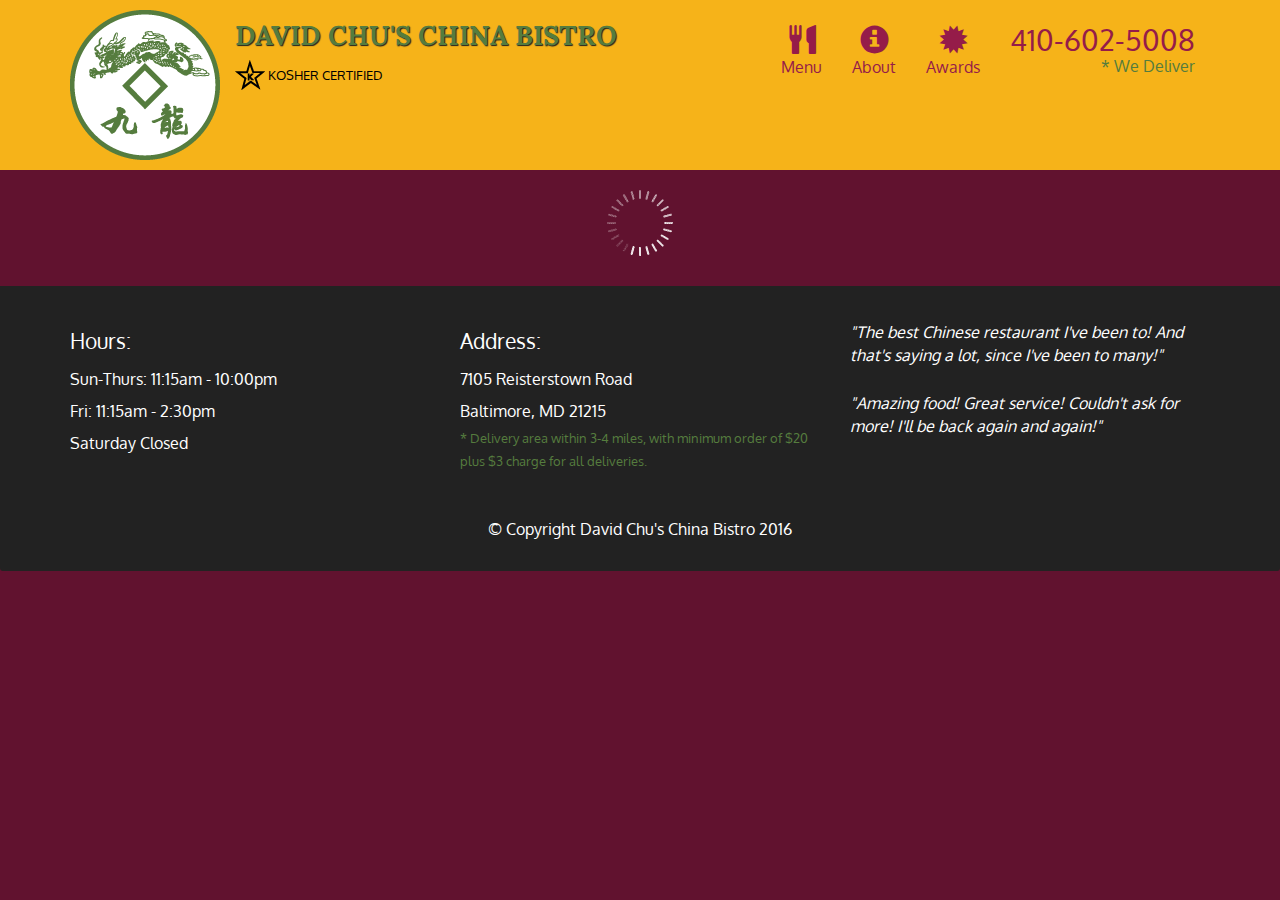
==== module-5/index.html @ 57e99f76 "module 5" ====
<!doctype html>
<html lang="en">
  <head>
    <meta charset="utf-8">
    <meta http-equiv="X-UA-Compatible" content="IE=edge">
    <meta name="viewport" content="width=device-width, initial-scale=1">
    <title>David Chu's China Bistro</title>
    <link rel="stylesheet" href="css/bootstrap.min.css">
    <link rel="stylesheet" href="css/styles.css">
    <link href='https://fonts.googleapis.com/css?family=Oxygen:400,300,700' rel='stylesheet' type='text/css'>
    <link href='https://fonts.googleapis.com/css?family=Lora' rel='stylesheet' type='text/css'>
  </head>
<body>
  <header>
    <nav id="header-nav" class="navbar navbar-default">
      <div class="container">
        <div class="navbar-header">
          <a href="index.html" class="pull-left visible-md visible-lg">
            <div id="logo-img" alt="Logo image"></div>
          </a>

          <div class="navbar-brand">
            <a href="index.html"><h1>David Chu's China Bistro</h1></a>
            <p>
              <img src="images/star-k-logo.png" alt="Kosher certification">
              <span>Kosher Certified</span>
            </p>
          </div>

          <button id="navbarToggle" type="button" class="navbar-toggle collapsed" data-toggle="collapse" data-target="#collapsable-nav" aria-expanded="false">
            <span class="sr-only">Toggle navigation</span>
            <span class="icon-bar"></span>
            <span class="icon-bar"></span>
            <span class="icon-bar"></span>
          </button>
        </div>
        
        <div id="collapsable-nav" class="collapse navbar-collapse">
           <ul id="nav-list" class="nav navbar-nav navbar-right">
            <li id="navHomeButton" class="visible-xs active">
              <a href="index.html">
                <span class="glyphicon glyphicon-home"></span> Home</a>
            </li>
            <li id="navMenuButton">
              <a href="#" onclick="$dc.loadMenuCategories();">
                <span class="glyphicon glyphicon-cutlery"></span><br class="hidden-xs"> Menu</a>
            </li>
            <li>
              <a href="#">
                <span class="glyphicon glyphicon-info-sign"></span><br class="hidden-xs"> About</a>
            </li>
            <li>
              <a href="#">
                <span class="glyphicon glyphicon-certificate"></span><br class="hidden-xs"> Awards</a>
            </li>
            <li id="phone" class="hidden-xs">
              <a href="tel:410-602-5008">
                <span>410-602-5008</span></a><div>* We Deliver</div>
            </li>
          </ul><!-- #nav-list -->
        </div><!-- .collapse .navbar-collapse -->
      </div><!-- .container -->
    </nav><!-- #header-nav -->
  </header>

  <div id="call-btn" class="visible-xs">
    <a class="btn" href="tel:410-602-5008">
    <span class="glyphicon glyphicon-earphone"></span>
    410-602-5008
    </a>
  </div>
  <div id="xs-deliver" class="text-center visible-xs">* We Deliver</div>

  <div id="main-content" class="container"></div>

  <footer class="panel-footer">
    <div class="container">
      <div class="row">
        <section id="hours" class="col-sm-4">
          <span>Hours:</span><br>
          Sun-Thurs: 11:15am - 10:00pm<br>
          Fri: 11:15am - 2:30pm<br>
          Saturday Closed
          <hr class="visible-xs">
        </section>
        <section id="address" class="col-sm-4">
          <span>Address:</span><br>
          7105 Reisterstown Road<br>
          Baltimore, MD 21215
          <p>* Delivery area within 3-4 miles, with minimum order of $20 plus $3 charge for all deliveries.</p>
          <hr class="visible-xs">
        </section>
        <section id="testimonials" class="col-sm-4">
          <p>"The best Chinese restaurant I've been to! And that's saying a lot, since I've been to many!"</p>
          <p>"Amazing food! Great service! Couldn't ask for more! I'll be back again and again!"</p>
        </section>
      </div>
      <div class="text-center">&copy; Copyright David Chu's China Bistro 2016</div>
    </div>
  </footer>

  <!-- jQuery (Bootstrap JS plugins depend on it) -->
  <script src="js/jquery-2.1.4.min.js"></script>
  <script src="js/bootstrap.min.js"></script>
  <script src="js/ajax-utils.js"></script>
  <script src="js/script.js"></script>
</body>
</html>
---- module-5/css/styles.css ----
body {
  font-size: 16px;
  color: #fff;
  background-color: #61122f;
  font-family: 'Oxygen', sans-serif;
}

/** HEADER **/
#header-nav {
  background-color: #f6b319;
  border-radius: 0;
  border: 0;
}

#logo-img {
  background: url('../images/restaurant-logo_large.png') no-repeat;
  width: 150px;
  height: 150px;
  margin: 10px 15px 10px 0;
}

.navbar-brand {
  padding-top: 25px;
}
.navbar-brand h1 { /* Restaurant name */
  font-family: 'Lora', serif;
  color: #557c3e;
  font-size: 1.5em;
  text-transform: uppercase;
  font-weight: bold;
  text-shadow: 1px 1px 1px #222;
  margin-top: 0;
  margin-bottom: 0;
  line-height: .75;
}
.navbar-brand a:hover, .navbar-brand a:focus {
  text-decoration: none;
}
.navbar-brand p { /* Kosher cert */
  color: #000;
  text-transform: uppercase;
  font-size: .7em;
  margin-top: 15px;
}
.navbar-brand p span { /* Star-K */
  vertical-align: middle;
}

#nav-list {
  margin-top: 10px;
}
#nav-list a {
  color: #951C49;
  text-align: center;
}
#nav-list a:hover {
  background: #E7E7E7;
}
#nav-list a span {
  font-size: 1.8em;
}

#phone {
  margin-top: 5px;
}
#phone a { /* Phone number */
  text-align: right;
  padding-bottom: 0;
}
#phone div { /* We Deliver */
  color: #557c3e;
  text-align: right;
  padding-right: 15px;
}

.navbar-header button.navbar-toggle, .navbar-header .icon-bar {
  border: 1px solid #61122f;
}
.navbar-header button.navbar-toggle {
  clear: both;
  margin-top: -30px;
}
/* END HEADER */

/* FOOTER */
.panel-footer {
  margin-top: 30px;
  padding-top: 35px;
  padding-bottom: 30px;
  background-color: #222;
  border-top: 0;
}
.panel-footer div.row {
  margin-bottom: 35px;
}
#hours, #address {
  line-height: 2;
}
#hours > span, #address > span {
  font-size: 1.3em;
}
#address p {
  color: #557c3e;
  font-size: .8em;
  line-height: 1.8;
}
#testimonials {
  font-style: italic;
}
#testimonials p:nth-child(2) {
  margin-top: 25px;
}
/* END FOOTER */



/* HOME PAGE */
.container .jumbotron {
  box-shadow: 0 0 50px #3F0C1F;
  border: 2px solid #3F0C1F;
}

#menu-tile, #specials-tile, #map-tile {
  height: 250px;
  width: 100%;
  margin-bottom: 15px;
  position: relative;
  border: 2px solid #3F0C1F;
  overflow: hidden;
}
#menu-tile:hover, #specials-tile:hover, #map-tile:hover {
  box-shadow: 0 1px 5px 1px #cccccc;
}
#menu-tile {
  background: url('../images/menu-tile.jpg') no-repeat;
  background-position: center;
}
#specials-tile {
  background: url('../images/specials-tile.jpg') no-repeat;
  background-position: center;
}
#menu-tile span, #specials-tile span, #map-tile span {
  position: absolute;
  bottom: 0;
  right: 0;
  width: 100%;
  text-align: center;
  font-size: 1.6em;
  text-transform: uppercase;
  background-color: #000;
  color: #fff;
  opacity: .8;
}
/* END HOME PAGE */

/* MENU CATEGORIES PAGE */
.category-tile { 
  position: relative;
  border: 2px solid #3F0C1F;
  overflow: hidden;
  width: 200px;
  height: 200px;
  margin: 0 auto 15px;
}
.category-tile span {
  position: absolute;
  bottom: 0;
  right: 0;
  width: 100%;
  text-align: center;
  font-size: 1.2em;
  text-transform: uppercase;
  background-color: #000;
  color: #fff;
  opacity: .8;
}
.category-tile:hover {
  box-shadow: 0 1px 5px 1px #cccccc;
}

#menu-categories-title + div {
  margin-bottom: 50px;
}
/* END MENU CATEGORIES PAGE */

/* SINGLE CATEGORY PAGE */
.menu-item-tile {
  margin-bottom: 25px;
}
.menu-item-tile hr {
  width: 80%;
}
.menu-item-tile .menu-item-price {
  font-size: 1.1em;
  text-align: right;
  margin-top: -15px;
  margin-right: -15px;
}
.menu-item-tile .menu-item-price span {
  font-size: .6em;
}
.menu-item-photo {
  position: relative;
  border: 2px solid #3F0C1F; 
  overflow: hidden;
  padding: 0;
  margin-right: -15px;
  margin-left: auto;
  margin-bottom: 20px;
  max-width: 250px;
}
.menu-item-photo div {
  position: absolute;
  bottom: 0;
  right: 0;
  width: 80px;
  background-color: #557c3e;
  text-align: center;
}
.menu-item-description {
  padding-right: 30px;
}
h3.menu-item-title {
  margin: 0 0 10px;
}
.menu-item-details {
  font-size: .9em;
  font-style: italic;
}
/* END SINGLE CATEGORY PAGE */


/********** Large devices only **********/
@media (min-width: 1200px) {
  .container .jumbotron {
    background: url('../images/jumbotron_1200.jpg') no-repeat;
    height: 675px;
  }
}

/********** Medium devices only **********/
@media (min-width: 992px) and (max-width: 1199px) {
  /* Header */
  #logo-img {
    background: url('../images/restaurant-logo_medium.png') no-repeat;
    width: 100px;
    height: 100px;
    margin: 5px 5px 5px 0;
  }
  /* End Header */

  /* Home Page */
  .container .jumbotron {
    background: url('../images/jumbotron_992.jpg') no-repeat;
    height: 558px;
  }
  /* End Home Page */
}

/********** Small devices only **********/
@media (min-width: 768px) and (max-width: 991px) {
  /* Home Page */
  .container .jumbotron {
    background: url('../images/jumbotron_768.jpg') no-repeat;
    height: 432px;
  }
  /* End Home Page */
}

/********** Extra small devices only **********/
@media (max-width: 767px) {
  /* Header */
  .navbar-brand {
    padding-top: 10px;
    height: 80px;
  }
  .navbar-brand h1 { /* Restaurant name */
    padding-top: 10px;
    font-size: 5vw; /* 1vw = 1% of viewport width */
  }
  .navbar-brand p { /* Kosher cert */
    font-size: .6em;
    margin-top: 12px;
  }
  .navbar-brand p img { /* Star-K */
    height: 20px;
  }

  #collapsable-nav a { /* Collapsed nav menu text */
    font-size: 1.2em;
  }
  #collapsable-nav a span { /* Collapsed nav menu glyph */
    font-size: 1em;
    margin-right: 5px;
  }

  #call-btn > a {
    font-size: 1.5em;
    display: block;
    margin: 0 20px;
    padding: 10px;
    border: 2px solid #fff;
    background-color: #f6b319;
    color: #951c49;
  }
  #xs-deliver {
    margin-top: 5px;
    font-size: .7em;
    letter-spacing: .1em;
    text-transform: uppercase;
  }
  /* End Header */

  /* Footer */
  .panel-footer section {
    margin-bottom: 30px;
    text-align: center;
  }
  .panel-footer section:nth-child(3) {
    margin-bottom: 0; /* margin already exists on the whole row */
  }
  .panel-footer section hr {
    width: 50%;
  }
  /* End Footer */

  /* Home Page */
  .container .jumbotron {
    margin-top: 30px;
    padding: 0;
  }
  #menu-tile, #specials-tile {
    width: 360px;
    margin: 0 auto 15px;
  }

  .menu-item-photo {
    margin-right: auto;
  }
  .menu-item-tile .menu-item-price {
    text-align: center;
  }
  .menu-item-description {
    text-align: center;;
  }
}


/********** Super extra small devices Only :-) (e.g., iPhone 4) **********/
@media (max-width: 479px) {
  /* Header */
  .navbar-brand h1 { /* Restaurant name */
    padding-top: 5px;
    font-size: 6vw;
  }
  /* End Header */
  
  /* Home page */
  #menu-tile, #specials-tile {
    width: 280px;
    margin: 0 auto 15px;
  }

  .col-xxs-12 {
    position: relative;
    min-height: 1px;
    padding-right: 15px;
    padding-left: 15px;
    float: left;
    width: 100%;
  }
}
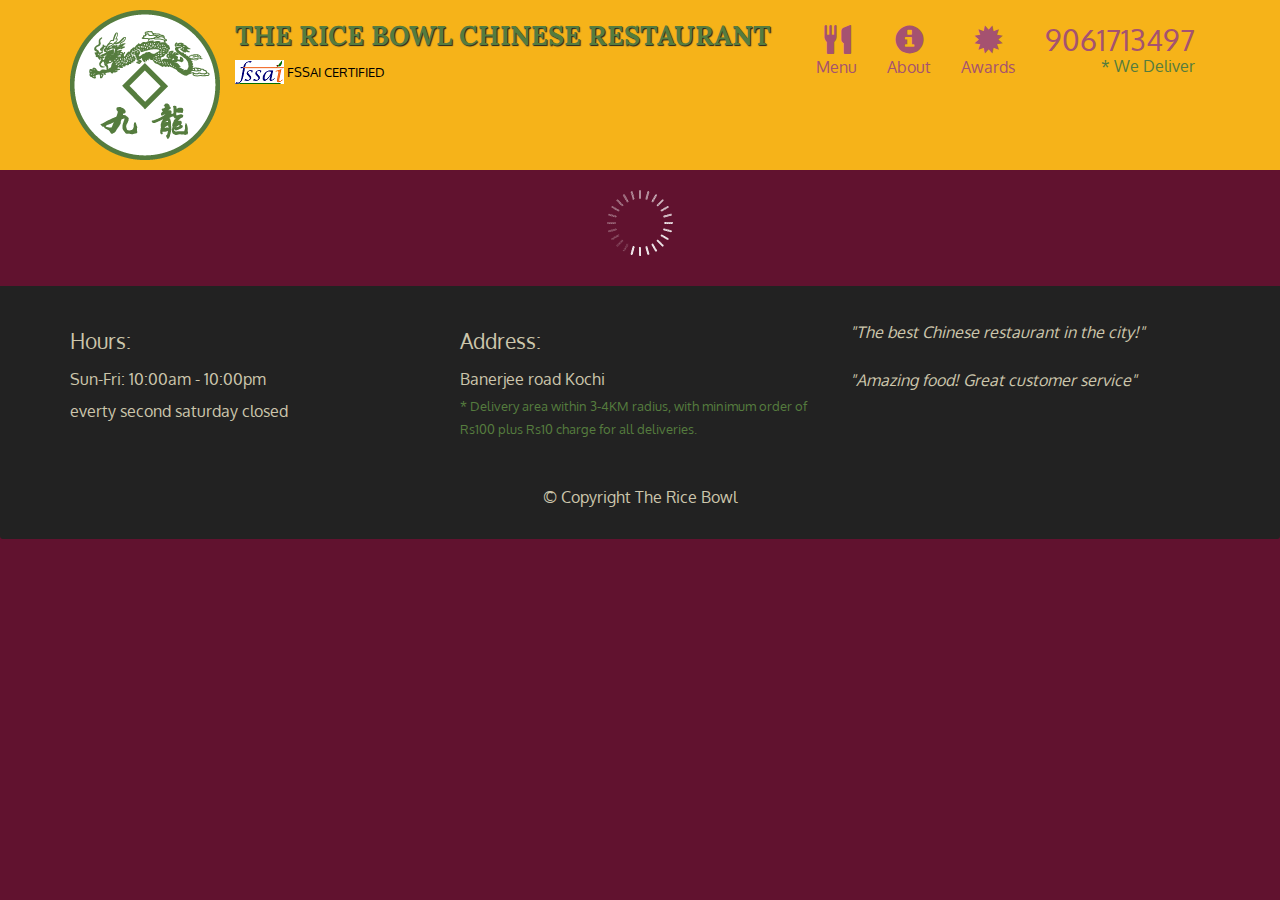
==== commit 9b76d867: "module 5" ====
--- a/module-5/index.html
+++ b/module-5/index.html
@@ -4,7 +4,7 @@
     <meta charset="utf-8">
     <meta http-equiv="X-UA-Compatible" content="IE=edge">
     <meta name="viewport" content="width=device-width, initial-scale=1">
-    <title>David Chu's China Bistro</title>
+    <title>The Rice Bowl</title>
     <link rel="stylesheet" href="css/bootstrap.min.css">
     <link rel="stylesheet" href="css/styles.css">
     <link href='https://fonts.googleapis.com/css?family=Oxygen:400,300,700' rel='stylesheet' type='text/css'>
@@ -20,10 +20,10 @@
           </a>
 
           <div class="navbar-brand">
-            <a href="index.html"><h1>David Chu's China Bistro</h1></a>
+            <a href="index.html"><h1>THE RICE BOWL Chinese restaurant</h1></a>
             <p>
-              <img src="images/star-k-logo.png" alt="Kosher certification">
-              <span>Kosher Certified</span>
+              <img src="images/fssai.png" alt="fssai certification">
+              <span>fssai Certified</span>
             </p>
           </div>
 
@@ -54,8 +54,8 @@
                 <span class="glyphicon glyphicon-certificate"></span><br class="hidden-xs"> Awards</a>
             </li>
             <li id="phone" class="hidden-xs">
-              <a href="tel:410-602-5008">
-                <span>410-602-5008</span></a><div>* We Deliver</div>
+              <a href="tel:9061713497">
+                <span>9061713497</span></a><div>* We Deliver</div>
             </li>
           </ul><!-- #nav-list -->
         </div><!-- .collapse .navbar-collapse -->
@@ -64,9 +64,9 @@
   </header>
 
   <div id="call-btn" class="visible-xs">
-    <a class="btn" href="tel:410-602-5008">
+    <a class="btn" href="tel:9061713497">
     <span class="glyphicon glyphicon-earphone"></span>
-    410-602-5008
+    9061713497
     </a>
   </div>
   <div id="xs-deliver" class="text-center visible-xs">* We Deliver</div>
@@ -78,24 +78,23 @@
       <div class="row">
         <section id="hours" class="col-sm-4">
           <span>Hours:</span><br>
-          Sun-Thurs: 11:15am - 10:00pm<br>
-          Fri: 11:15am - 2:30pm<br>
-          Saturday Closed
+          Sun-Fri: 10:00am - 10:00pm<br>
+          everty second saturday closed<br>
           <hr class="visible-xs">
         </section>
         <section id="address" class="col-sm-4">
           <span>Address:</span><br>
-          7105 Reisterstown Road<br>
-          Baltimore, MD 21215
-          <p>* Delivery area within 3-4 miles, with minimum order of $20 plus $3 charge for all deliveries.</p>
+          Banerjee road
+          Kochi
+          <p>* Delivery area within 3-4KM radius, with minimum order of Rs100 plus Rs10 charge for all deliveries.</p>
           <hr class="visible-xs">
         </section>
         <section id="testimonials" class="col-sm-4">
-          <p>"The best Chinese restaurant I've been to! And that's saying a lot, since I've been to many!"</p>
-          <p>"Amazing food! Great service! Couldn't ask for more! I'll be back again and again!"</p>
+          <p>"The best Chinese restaurant in the city!"</p>
+          <p>"Amazing food! Great customer service"</p>
         </section>
       </div>
-      <div class="text-center">&copy; Copyright David Chu's China Bistro 2016</div>
+      <div class="text-center">&copy; Copyright The Rice Bowl </div>
     </div>
   </footer>
 
--- a/module-5/css/styles.css
+++ b/module-5/css/styles.css
@@ -1,6 +1,6 @@
 body {
   font-size: 16px;
-  color: #fff;
+  color: rgb(204, 198, 172);
   background-color: #61122f;
   font-family: 'Oxygen', sans-serif;
 }
@@ -50,7 +50,7 @@
   margin-top: 10px;
 }
 #nav-list a {
-  color: #951C49;
+  color: #a55270;
   text-align: center;
 }
 #nav-list a:hover {
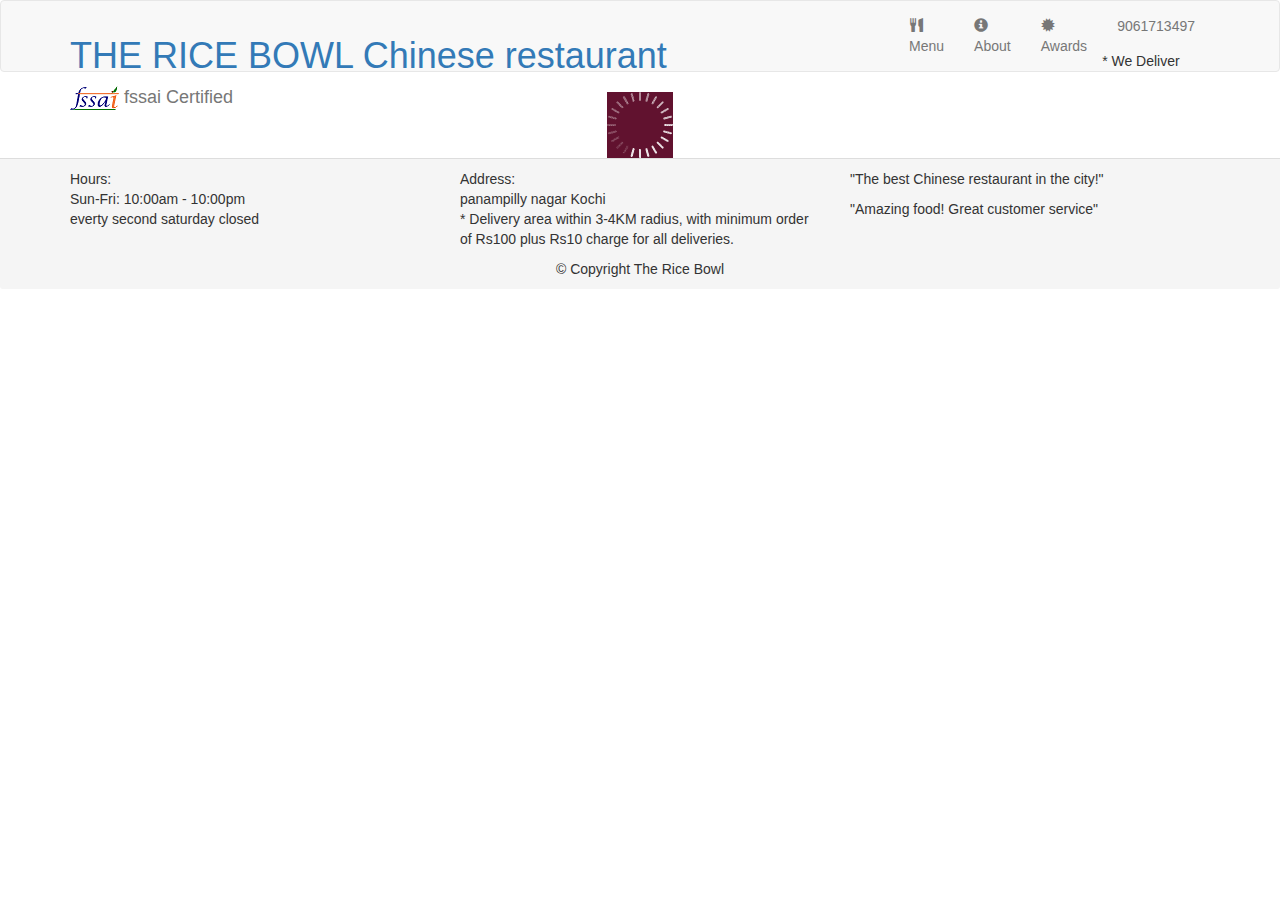
==== commit 5d4f3f35: "module 5" ====
--- a/module-5/index.html
+++ b/module-5/index.html
@@ -6,7 +6,7 @@
     <meta name="viewport" content="width=device-width, initial-scale=1">
     <title>The Rice Bowl</title>
     <link rel="stylesheet" href="css/bootstrap.min.css">
-    <link rel="stylesheet" href="css/styles.css">
+    <link rel="stylesheet" href="css/styles4.css">
     <link href='https://fonts.googleapis.com/css?family=Oxygen:400,300,700' rel='stylesheet' type='text/css'>
     <link href='https://fonts.googleapis.com/css?family=Lora' rel='stylesheet' type='text/css'>
   </head>
@@ -84,7 +84,7 @@
         </section>
         <section id="address" class="col-sm-4">
           <span>Address:</span><br>
-          Banerjee road
+          panampilly nagar
           Kochi
           <p>* Delivery area within 3-4KM radius, with minimum order of Rs100 plus Rs10 charge for all deliveries.</p>
           <hr class="visible-xs">
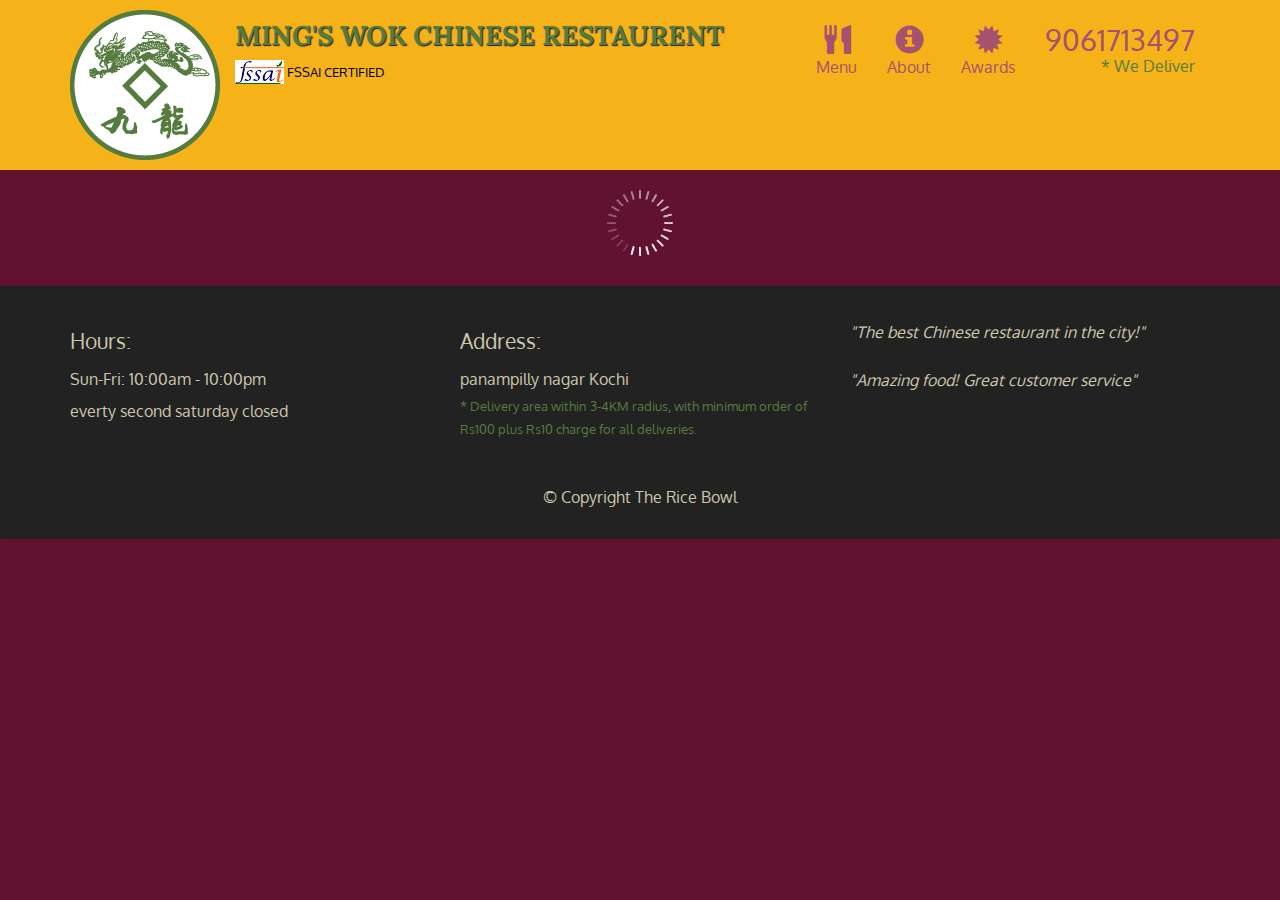
==== commit 5a04d21f: "module 5" ====
--- a/module-5/index.html
+++ b/module-5/index.html
@@ -4,7 +4,7 @@
     <meta charset="utf-8">
     <meta http-equiv="X-UA-Compatible" content="IE=edge">
     <meta name="viewport" content="width=device-width, initial-scale=1">
-    <title>The Rice Bowl</title>
+    <title>Ming's wok</title>
     <link rel="stylesheet" href="css/bootstrap.min.css">
     <link rel="stylesheet" href="css/styles4.css">
     <link href='https://fonts.googleapis.com/css?family=Oxygen:400,300,700' rel='stylesheet' type='text/css'>
@@ -20,7 +20,7 @@
           </a>
 
           <div class="navbar-brand">
-            <a href="index.html"><h1>THE RICE BOWL Chinese restaurant</h1></a>
+            <a href="index.html"><h1>Ming's wok chinese restaurent</h1></a>
             <p>
               <img src="images/fssai.png" alt="fssai certification">
               <span>fssai Certified</span>
--- a/module-5/css/styles4.css
+++ b/module-5/css/styles4.css
@@ -0,0 +1,375 @@
+body {
+  font-size: 16px;
+  color: rgb(204, 198, 172);
+  background-color: #61122f;
+  font-family: 'Oxygen', sans-serif;
+}
+
+/** HEADER **/
+#header-nav {
+  background-color: #f6b319;
+  border-radius: 0;
+  border: 0;
+}
+
+#logo-img {
+  background: url('../images/restaurant-logo_large.png') no-repeat;
+  width: 150px;
+  height: 150px;
+  margin: 10px 15px 10px 0;
+}
+
+.navbar-brand {
+  padding-top: 25px;
+}
+.navbar-brand h1 { /* Restaurant name */
+  font-family: 'Lora', serif;
+  color: #557c3e;
+  font-size: 1.5em;
+  text-transform: uppercase;
+  font-weight: bold;
+  text-shadow: 1px 1px 1px #222;
+  margin-top: 0;
+  margin-bottom: 0;
+  line-height: .75;
+}
+.navbar-brand a:hover, .navbar-brand a:focus {
+  text-decoration: none;
+}
+.navbar-brand p { /* Kosher cert */
+  color: #000;
+  text-transform: uppercase;
+  font-size: .7em;
+  margin-top: 15px;
+}
+.navbar-brand p span { /* Star-K */
+  vertical-align: middle;
+}
+
+#nav-list {
+  margin-top: 10px;
+}
+#nav-list a {
+  color: #a55270;
+  text-align: center;
+}
+#nav-list a:hover {
+  background: #E7E7E7;
+}
+#nav-list a span {
+  font-size: 1.8em;
+}
+
+#phone {
+  margin-top: 5px;
+}
+#phone a { /* Phone number */
+  text-align: right;
+  padding-bottom: 0;
+}
+#phone div { /* We Deliver */
+  color: #557c3e;
+  text-align: right;
+  padding-right: 15px;
+}
+
+.navbar-header button.navbar-toggle, .navbar-header .icon-bar {
+  border: 1px solid #61122f;
+}
+.navbar-header button.navbar-toggle {
+  clear: both;
+  margin-top: -30px;
+}
+/* END HEADER */
+
+/* FOOTER */
+.panel-footer {
+  margin-top: 30px;
+  padding-top: 35px;
+  padding-bottom: 30px;
+  background-color: #222;
+  border-top: 0;
+}
+.panel-footer div.row {
+  margin-bottom: 35px;
+}
+#hours, #address {
+  line-height: 2;
+}
+#hours > span, #address > span {
+  font-size: 1.3em;
+}
+#address p {
+  color: #557c3e;
+  font-size: .8em;
+  line-height: 1.8;
+}
+#testimonials {
+  font-style: italic;
+}
+#testimonials p:nth-child(2) {
+  margin-top: 25px;
+}
+/* END FOOTER */
+
+
+
+/* HOME PAGE */
+.container .jumbotron {
+  box-shadow: 0 0 50px #3F0C1F;
+  border: 2px solid #3F0C1F;
+}
+
+#menu-tile, #specials-tile, #map-tile {
+  height: 250px;
+  width: 100%;
+  margin-bottom: 15px;
+  position: relative;
+  border: 2px solid #3F0C1F;
+  overflow: hidden;
+}
+#menu-tile:hover, #specials-tile:hover, #map-tile:hover {
+  box-shadow: 0 1px 5px 1px #cccccc;
+}
+#menu-tile {
+  background: url('../images/menu-tile') no-repeat;
+  background-position: center;
+}
+#specials-tile {
+  background: url('../images/specials-tile') no-repeat;
+  background-position: center;
+}
+#menu-tile span, #specials-tile span, #map-tile span {
+  position: absolute;
+  bottom: 0;
+  right: 0;
+  width: 100%;
+  text-align: center;
+  font-size: 1.6em;
+  text-transform: uppercase;
+  background-color: #000;
+  color: #fff;
+  opacity: .8;
+}
+/* END HOME PAGE */
+
+/* MENU CATEGORIES PAGE */
+.category-tile { 
+  position: relative;
+  border: 2px solid #3F0C1F;
+  overflow: hidden;
+  width: 200px;
+  height: 200px;
+  margin: 0 auto 15px;
+}
+.category-tile span {
+  position: absolute;
+  bottom: 0;
+  right: 0;
+  width: 100%;
+  text-align: center;
+  font-size: 1.2em;
+  text-transform: uppercase;
+  background-color: #000;
+  color: #fff;
+  opacity: .8;
+}
+.category-tile:hover {
+  box-shadow: 0 1px 5px 1px #cccccc;
+}
+
+#menu-categories-title + div {
+  margin-bottom: 50px;
+}
+/* END MENU CATEGORIES PAGE */
+
+/* SINGLE CATEGORY PAGE */
+.menu-item-tile {
+  margin-bottom: 25px;
+}
+.menu-item-tile hr {
+  width: 80%;
+}
+.menu-item-tile .menu-item-price {
+  font-size: 1.1em;
+  text-align: right;
+  margin-top: -15px;
+  margin-right: -15px;
+}
+.menu-item-tile .menu-item-price span {
+  font-size: .6em;
+}
+.menu-item-photo {
+  position: relative;
+  border: 2px solid #3F0C1F; 
+  overflow: hidden;
+  padding: 0;
+  margin-right: -15px;
+  margin-left: auto;
+  margin-bottom: 20px;
+  max-width: 250px;
+}
+.menu-item-photo div {
+  position: absolute;
+  bottom: 0;
+  right: 0;
+  width: 80px;
+  background-color: #557c3e;
+  text-align: center;
+}
+.menu-item-description {
+  padding-right: 30px;
+}
+h3.menu-item-title {
+  margin: 0 0 10px;
+}
+.menu-item-details {
+  font-size: .9em;
+  font-style: italic;
+}
+/* END SINGLE CATEGORY PAGE */
+
+
+/********** Large devices only **********/
+@media (min-width: 1200px) {
+  .container .jumbotron {
+    background: url('../images/jumbotron_1200') no-repeat;
+    height: 675px;
+  }
+}
+
+/********** Medium devices only **********/
+@media (min-width: 992px) and (max-width: 1199px) {
+  /* Header */
+  #logo-img {
+    background: url('../images/restaurant-logo_medium.png') no-repeat;
+    width: 100px;
+    height: 100px;
+    margin: 5px 5px 5px 0;
+  }
+  /* End Header */
+
+  /* Home Page */
+  .container .jumbotron {
+    background: url('../images/jumbotron_992') no-repeat;
+    height: 558px;
+  }
+  /* End Home Page */
+}
+
+/********** Small devices only **********/
+@media (min-width: 768px) and (max-width: 991px) {
+  /* Home Page */
+  .container .jumbotron {
+    background: url('../images/jumbotron_768') no-repeat;
+    height: 432px;
+  }
+  /* End Home Page */
+}
+
+/********** Extra small devices only **********/
+@media (max-width: 767px) {
+  /* Header */
+  .navbar-brand {
+    padding-top: 10px;
+    height: 80px;
+  }
+  .navbar-brand h1 { /* Restaurant name */
+    padding-top: 10px;
+    font-size: 5vw; /* 1vw = 1% of viewport width */
+  }
+  .navbar-brand p { /* Kosher cert */
+    font-size: .6em;
+    margin-top: 12px;
+  }
+  .navbar-brand p img { /* Star-K */
+    height: 20px;
+  }
+
+  #collapsable-nav a { /* Collapsed nav menu text */
+    font-size: 1.2em;
+  }
+  #collapsable-nav a span { /* Collapsed nav menu glyph */
+    font-size: 1em;
+    margin-right: 5px;
+  }
+
+  #call-btn > a {
+    font-size: 1.5em;
+    display: block;
+    margin: 0 20px;
+    padding: 10px;
+    border: 2px solid #fff;
+    background-color: #f6b319;
+    color: #951c49;
+  }
+  #xs-deliver {
+    margin-top: 5px;
+    font-size: .7em;
+    letter-spacing: .1em;
+    text-transform: uppercase;
+  }
+  /* End Header */
+
+  /* Footer */
+  .panel-footer section {
+    margin-bottom: 30px;
+    text-align: center;
+  }
+  .panel-footer section:nth-child(3) {
+    margin-bottom: 0; /* margin already exists on the whole row */
+  }
+  .panel-footer section hr {
+    width: 50%;
+  }
+  /* End Footer */
+
+  /* Home Page */
+  .container .jumbotron {
+    margin-top: 30px;
+    padding: 0;
+  }
+  #menu-tile, #specials-tile {
+    width: 360px;
+    margin: 0 auto 15px;
+  }
+
+  .menu-item-photo {
+    margin-right: auto;
+  }
+  .menu-item-tile .menu-item-price {
+    text-align: center;
+  }
+  .menu-item-description {
+    text-align: center;;
+  }
+}
+
+
+/********** Super extra small devices Only :-) (e.g., iPhone 4) **********/
+@media (max-width: 479px) {
+  /* Header */
+  .navbar-brand h1 { /* Restaurant name */
+    padding-top: 5px;
+    font-size: 6vw;
+  }
+  /* End Header */
+  
+  /* Home page */
+  #menu-tile, #specials-tile {
+    width: 280px;
+    margin: 0 auto 15px;
+  }
+
+  .col-xxs-12 {
+    position: relative;
+    min-height: 1px;
+    padding-right: 15px;
+    padding-left: 15px;
+    float: left;
+    width: 100%;
+  }
+}
+
+
+
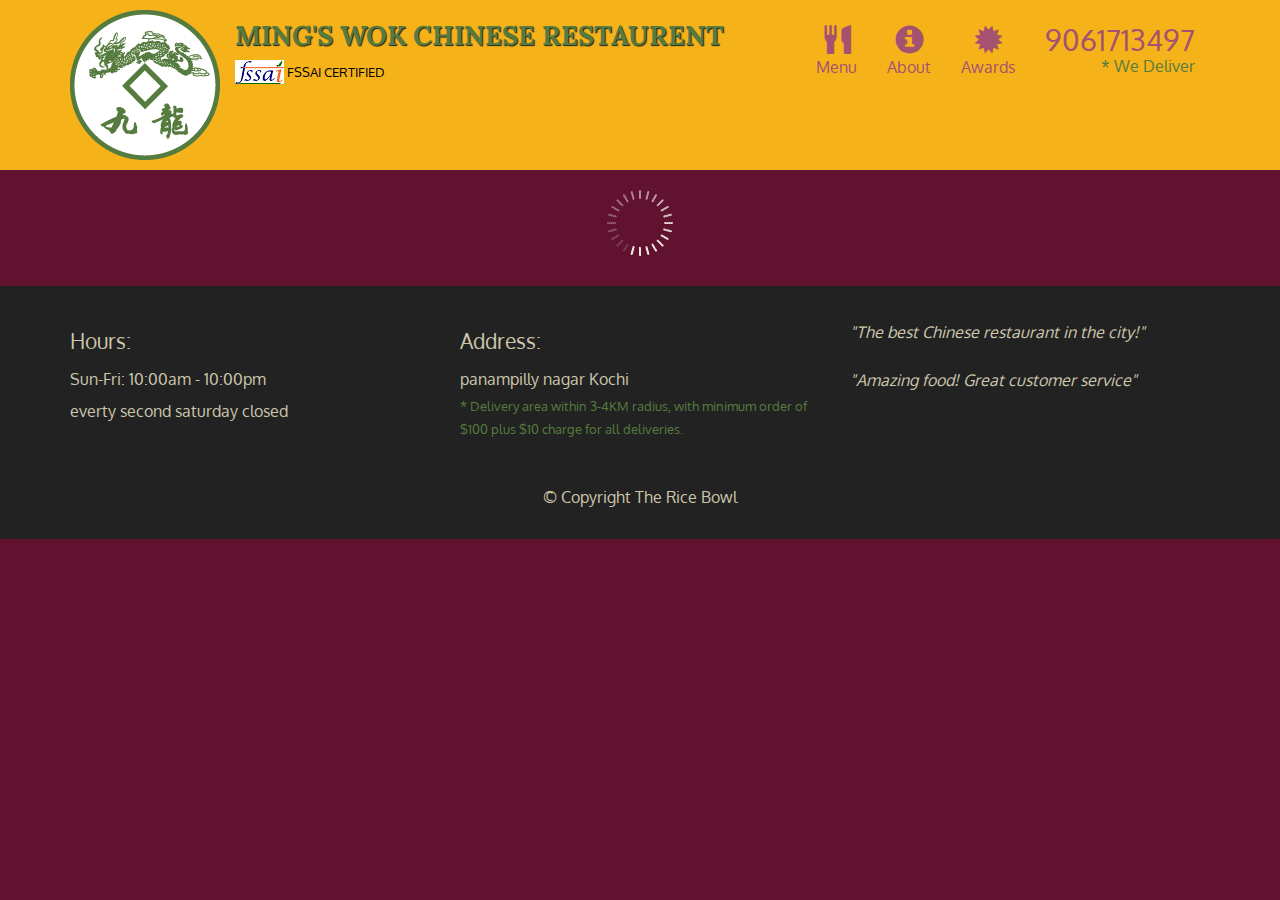
==== commit c6d7ab9b: "module 5" ====
--- a/module-5/index.html
+++ b/module-5/index.html
@@ -6,7 +6,7 @@
     <meta name="viewport" content="width=device-width, initial-scale=1">
     <title>Ming's wok</title>
     <link rel="stylesheet" href="css/bootstrap.min.css">
-    <link rel="stylesheet" href="css/styles4.css">
+    <link rel="stylesheet" href="css/styles.css">
     <link href='https://fonts.googleapis.com/css?family=Oxygen:400,300,700' rel='stylesheet' type='text/css'>
     <link href='https://fonts.googleapis.com/css?family=Lora' rel='stylesheet' type='text/css'>
   </head>
@@ -86,7 +86,7 @@
           <span>Address:</span><br>
           panampilly nagar
           Kochi
-          <p>* Delivery area within 3-4KM radius, with minimum order of Rs100 plus Rs10 charge for all deliveries.</p>
+          <p>* Delivery area within 3-4KM radius, with minimum order of $100 plus $10 charge for all deliveries.</p>
           <hr class="visible-xs">
         </section>
         <section id="testimonials" class="col-sm-4">
--- a/module-5/css/styles.css
+++ b/module-5/css/styles.css
@@ -0,0 +1,375 @@
+body {
+  font-size: 16px;
+  color: rgb(204, 198, 172);
+  background-color: #61122f;
+  font-family: 'Oxygen', sans-serif;
+}
+
+/** HEADER **/
+#header-nav {
+  background-color: #f6b319;
+  border-radius: 0;
+  border: 0;
+}
+
+#logo-img {
+  background: url('../images/restaurant-logo_large.png') no-repeat;
+  width: 150px;
+  height: 150px;
+  margin: 10px 15px 10px 0;
+}
+
+.navbar-brand {
+  padding-top: 25px;
+}
+.navbar-brand h1 { /* Restaurant name */
+  font-family: 'Lora', serif;
+  color: #557c3e;
+  font-size: 1.5em;
+  text-transform: uppercase;
+  font-weight: bold;
+  text-shadow: 1px 1px 1px #222;
+  margin-top: 0;
+  margin-bottom: 0;
+  line-height: .75;
+}
+.navbar-brand a:hover, .navbar-brand a:focus {
+  text-decoration: none;
+}
+.navbar-brand p { /* Kosher cert */
+  color: #000;
+  text-transform: uppercase;
+  font-size: .7em;
+  margin-top: 15px;
+}
+.navbar-brand p span { /* Star-K */
+  vertical-align: middle;
+}
+
+#nav-list {
+  margin-top: 10px;
+}
+#nav-list a {
+  color: #a55270;
+  text-align: center;
+}
+#nav-list a:hover {
+  background: #E7E7E7;
+}
+#nav-list a span {
+  font-size: 1.8em;
+}
+
+#phone {
+  margin-top: 5px;
+}
+#phone a { /* Phone number */
+  text-align: right;
+  padding-bottom: 0;
+}
+#phone div { /* We Deliver */
+  color: #557c3e;
+  text-align: right;
+  padding-right: 15px;
+}
+
+.navbar-header button.navbar-toggle, .navbar-header .icon-bar {
+  border: 1px solid #61122f;
+}
+.navbar-header button.navbar-toggle {
+  clear: both;
+  margin-top: -30px;
+}
+/* END HEADER */
+
+/* FOOTER */
+.panel-footer {
+  margin-top: 30px;
+  padding-top: 35px;
+  padding-bottom: 30px;
+  background-color: #222;
+  border-top: 0;
+}
+.panel-footer div.row {
+  margin-bottom: 35px;
+}
+#hours, #address {
+  line-height: 2;
+}
+#hours > span, #address > span {
+  font-size: 1.3em;
+}
+#address p {
+  color: #557c3e;
+  font-size: .8em;
+  line-height: 1.8;
+}
+#testimonials {
+  font-style: italic;
+}
+#testimonials p:nth-child(2) {
+  margin-top: 25px;
+}
+/* END FOOTER */
+
+
+
+/* HOME PAGE */
+.container .jumbotron {
+  box-shadow: 0 0 50px #3F0C1F;
+  border: 2px solid #3F0C1F;
+}
+
+#menu-tile, #specials-tile, #map-tile {
+  height: 250px;
+  width: 100%;
+  margin-bottom: 15px;
+  position: relative;
+  border: 2px solid #3F0C1F;
+  overflow: hidden;
+}
+#menu-tile:hover, #specials-tile:hover, #map-tile:hover {
+  box-shadow: 0 1px 5px 1px #cccccc;
+}
+#menu-tile {
+  background: url('../images/menu-tile.jpg') no-repeat;
+  background-position: center;
+}
+#specials-tile {
+  background: url('../images/specials-tile.jpg') no-repeat;
+  background-position: center;
+}
+#menu-tile span, #specials-tile span, #map-tile span {
+  position: absolute;
+  bottom: 0;
+  right: 0;
+  width: 100%;
+  text-align: center;
+  font-size: 1.6em;
+  text-transform: uppercase;
+  background-color: #000;
+  color: #fff;
+  opacity: .8;
+}
+/* END HOME PAGE */
+
+/* MENU CATEGORIES PAGE */
+.category-tile { 
+  position: relative;
+  border: 2px solid #3F0C1F;
+  overflow: hidden;
+  width: 200px;
+  height: 200px;
+  margin: 0 auto 15px;
+}
+.category-tile span {
+  position: absolute;
+  bottom: 0;
+  right: 0;
+  width: 100%;
+  text-align: center;
+  font-size: 1.2em;
+  text-transform: uppercase;
+  background-color: #000;
+  color: #fff;
+  opacity: .8;
+}
+.category-tile:hover {
+  box-shadow: 0 1px 5px 1px #cccccc;
+}
+
+#menu-categories-title + div {
+  margin-bottom: 50px;
+}
+/* END MENU CATEGORIES PAGE */
+
+/* SINGLE CATEGORY PAGE */
+.menu-item-tile {
+  margin-bottom: 25px;
+}
+.menu-item-tile hr {
+  width: 80%;
+}
+.menu-item-tile .menu-item-price {
+  font-size: 1.1em;
+  text-align: right;
+  margin-top: -15px;
+  margin-right: -15px;
+}
+.menu-item-tile .menu-item-price span {
+  font-size: .6em;
+}
+.menu-item-photo {
+  position: relative;
+  border: 2px solid #3F0C1F; 
+  overflow: hidden;
+  padding: 0;
+  margin-right: -15px;
+  margin-left: auto;
+  margin-bottom: 20px;
+  max-width: 250px;
+}
+.menu-item-photo div {
+  position: absolute;
+  bottom: 0;
+  right: 0;
+  width: 80px;
+  background-color: #557c3e;
+  text-align: center;
+}
+.menu-item-description {
+  padding-right: 30px;
+}
+h3.menu-item-title {
+  margin: 0 0 10px;
+}
+.menu-item-details {
+  font-size: .9em;
+  font-style: italic;
+}
+/* END SINGLE CATEGORY PAGE */
+
+
+/********** Large devices only **********/
+@media (min-width: 1200px) {
+  .container .jumbotron {
+    background: url('../images/jumbotron_1200.jpg') no-repeat;
+    height: 675px;
+  }
+}
+
+/********** Medium devices only **********/
+@media (min-width: 992px) and (max-width: 1199px) {
+  /* Header */
+  #logo-img {
+    background: url('../images/restaurant-logo_medium.png') no-repeat;
+    width: 100px;
+    height: 100px;
+    margin: 5px 5px 5px 0;
+  }
+  /* End Header */
+
+  /* Home Page */
+  .container .jumbotron {
+    background: url('../images/jumbotron_992.jpg') no-repeat;
+    height: 558px;
+  }
+  /* End Home Page */
+}
+
+/********** Small devices only **********/
+@media (min-width: 768px) and (max-width: 991px) {
+  /* Home Page */
+  .container .jumbotron {
+    background: url('../images/jumbotron_768.jpg') no-repeat;
+    height: 432px;
+  }
+  /* End Home Page */
+}
+
+/********** Extra small devices only **********/
+@media (max-width: 767px) {
+  /* Header */
+  .navbar-brand {
+    padding-top: 10px;
+    height: 80px;
+  }
+  .navbar-brand h1 { /* Restaurant name */
+    padding-top: 10px;
+    font-size: 5vw; /* 1vw = 1% of viewport width */
+  }
+  .navbar-brand p { /* Kosher cert */
+    font-size: .6em;
+    margin-top: 12px;
+  }
+  .navbar-brand p img { /* Star-K */
+    height: 20px;
+  }
+
+  #collapsable-nav a { /* Collapsed nav menu text */
+    font-size: 1.2em;
+  }
+  #collapsable-nav a span { /* Collapsed nav menu glyph */
+    font-size: 1em;
+    margin-right: 5px;
+  }
+
+  #call-btn > a {
+    font-size: 1.5em;
+    display: block;
+    margin: 0 20px;
+    padding: 10px;
+    border: 2px solid #fff;
+    background-color: #f6b319;
+    color: #951c49;
+  }
+  #xs-deliver {
+    margin-top: 5px;
+    font-size: .7em;
+    letter-spacing: .1em;
+    text-transform: uppercase;
+  }
+  /* End Header */
+
+  /* Footer */
+  .panel-footer section {
+    margin-bottom: 30px;
+    text-align: center;
+  }
+  .panel-footer section:nth-child(3) {
+    margin-bottom: 0; /* margin already exists on the whole row */
+  }
+  .panel-footer section hr {
+    width: 50%;
+  }
+  /* End Footer */
+
+  /* Home Page */
+  .container .jumbotron {
+    margin-top: 30px;
+    padding: 0;
+  }
+  #menu-tile, #specials-tile {
+    width: 360px;
+    margin: 0 auto 15px;
+  }
+
+  .menu-item-photo {
+    margin-right: auto;
+  }
+  .menu-item-tile .menu-item-price {
+    text-align: center;
+  }
+  .menu-item-description {
+    text-align: center;;
+  }
+}
+
+
+/********** Super extra small devices Only :-) (e.g., iPhone 4) **********/
+@media (max-width: 479px) {
+  /* Header */
+  .navbar-brand h1 { /* Restaurant name */
+    padding-top: 5px;
+    font-size: 6vw;
+  }
+  /* End Header */
+  
+  /* Home page */
+  #menu-tile, #specials-tile {
+    width: 280px;
+    margin: 0 auto 15px;
+  }
+
+  .col-xxs-12 {
+    position: relative;
+    min-height: 1px;
+    padding-right: 15px;
+    padding-left: 15px;
+    float: left;
+    width: 100%;
+  }
+}
+
+
+
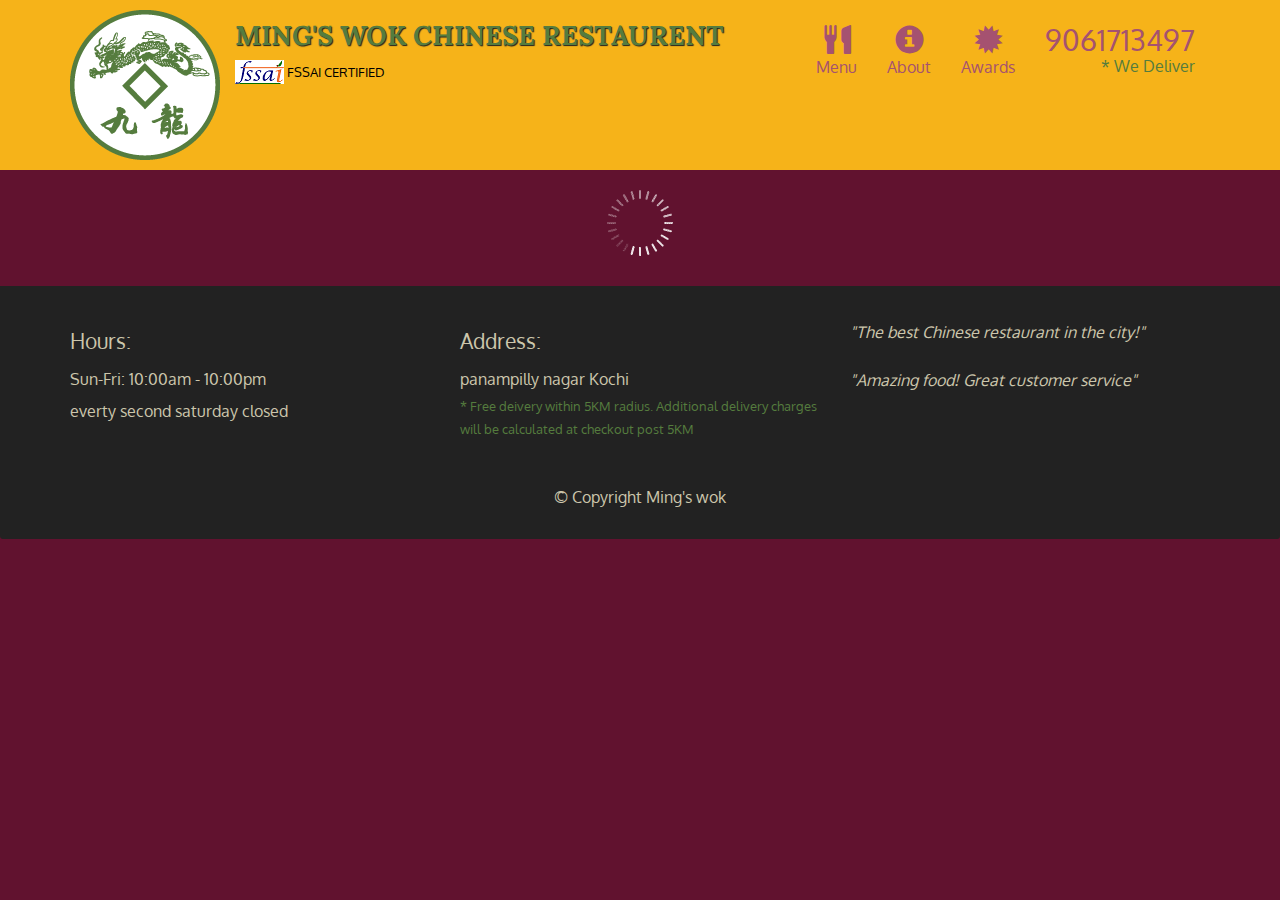
==== commit 4f522c07: "module 5" ====
--- a/module-5/index.html
+++ b/module-5/index.html
@@ -86,7 +86,7 @@
           <span>Address:</span><br>
           panampilly nagar
           Kochi
-          <p>* Delivery area within 3-4KM radius, with minimum order of $100 plus $10 charge for all deliveries.</p>
+          <p>* Free deivery within 5KM radius. Additional delivery charges will be calculated at checkout post 5KM</p>
           <hr class="visible-xs">
         </section>
         <section id="testimonials" class="col-sm-4">
@@ -94,7 +94,7 @@
           <p>"Amazing food! Great customer service"</p>
         </section>
       </div>
-      <div class="text-center">&copy; Copyright The Rice Bowl </div>
+      <div class="text-center">&copy; Copyright Ming's wok </div>
     </div>
   </footer>
 
